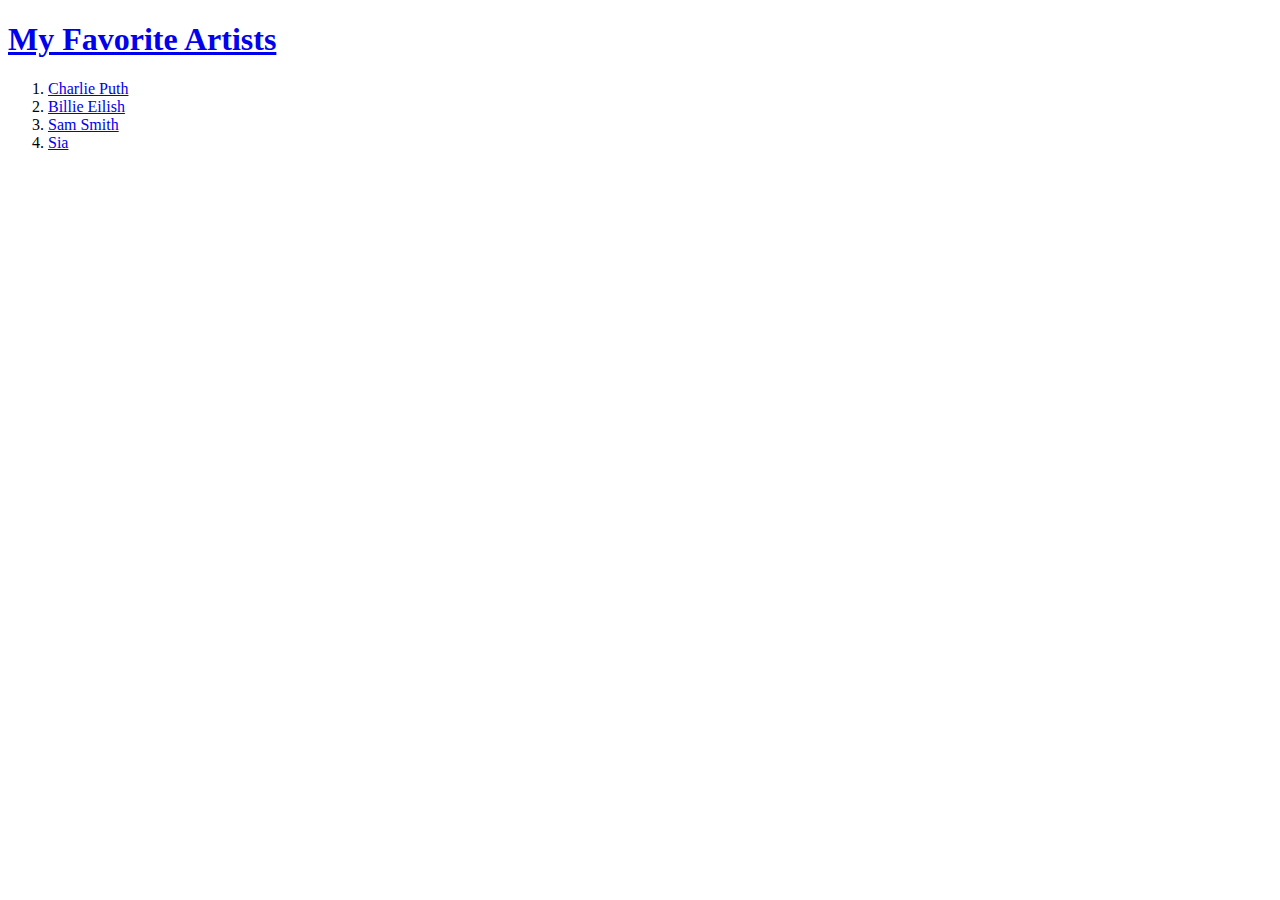
==== index.html @ 32820211 "웹사이트 완성!!!!" ====
<!DOCTYPE html>
<html>
  <head>
    <title>My Favorite Artists</title>
    <meta charset="utf-8" />
  </head>

  <body>
    <h1><a href="index.html">My Favorite Artists</a></h1>
    <ol>
      <li><a href="1.html">Charlie Puth</a></li>
      <li><a href="2.html">Billie Eilish</a></li>
      <li><a href="3.html">Sam Smith</a></li>
      <li><a href="4.html">Sia</a></li>
    </ol>
  </body>
</html>
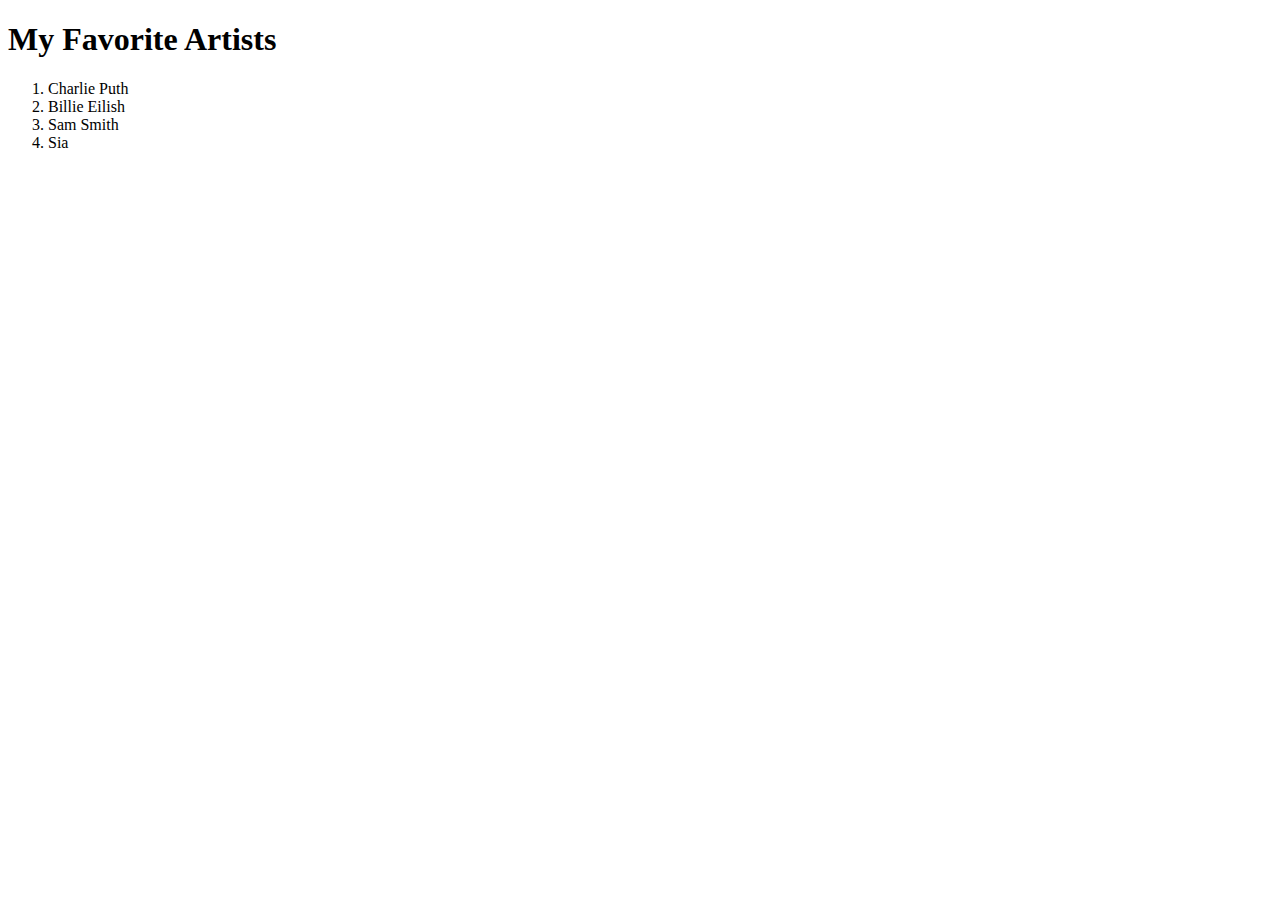
==== commit bc3d88fa: "css 활용하기" ====
--- a/index.html
+++ b/index.html
@@ -3,6 +3,12 @@
   <head>
     <title>My Favorite Artists</title>
     <meta charset="utf-8" />
+    <style>
+      a {
+        color: black;
+        text-decoration: none;
+      }
+    </style>
   </head>
 
   <body>
@@ -13,5 +19,18 @@
       <li><a href="3.html">Sam Smith</a></li>
       <li><a href="4.html">Sia</a></li>
     </ol>
+    <!--Start of Tawk.to Script-->
+    <script type="text/javascript">
+      var Tawk_API=Tawk_API||{}, Tawk_LoadStart=new Date();
+      (function(){
+      var s1=document.createElement("script"),s0=document.getElementsByTagName("script")[0];
+      s1.async=true;
+      s1.src='https://embed.tawk.to/634bbcdab0d6371309c9c54a/1gfftjdrk';
+      s1.charset='UTF-8';
+      s1.setAttribute('crossorigin','*');
+      s0.parentNode.insertBefore(s1,s0);
+      })();
+    </script>
+  <!--End of Tawk.to Script-->
   </body>
 </html>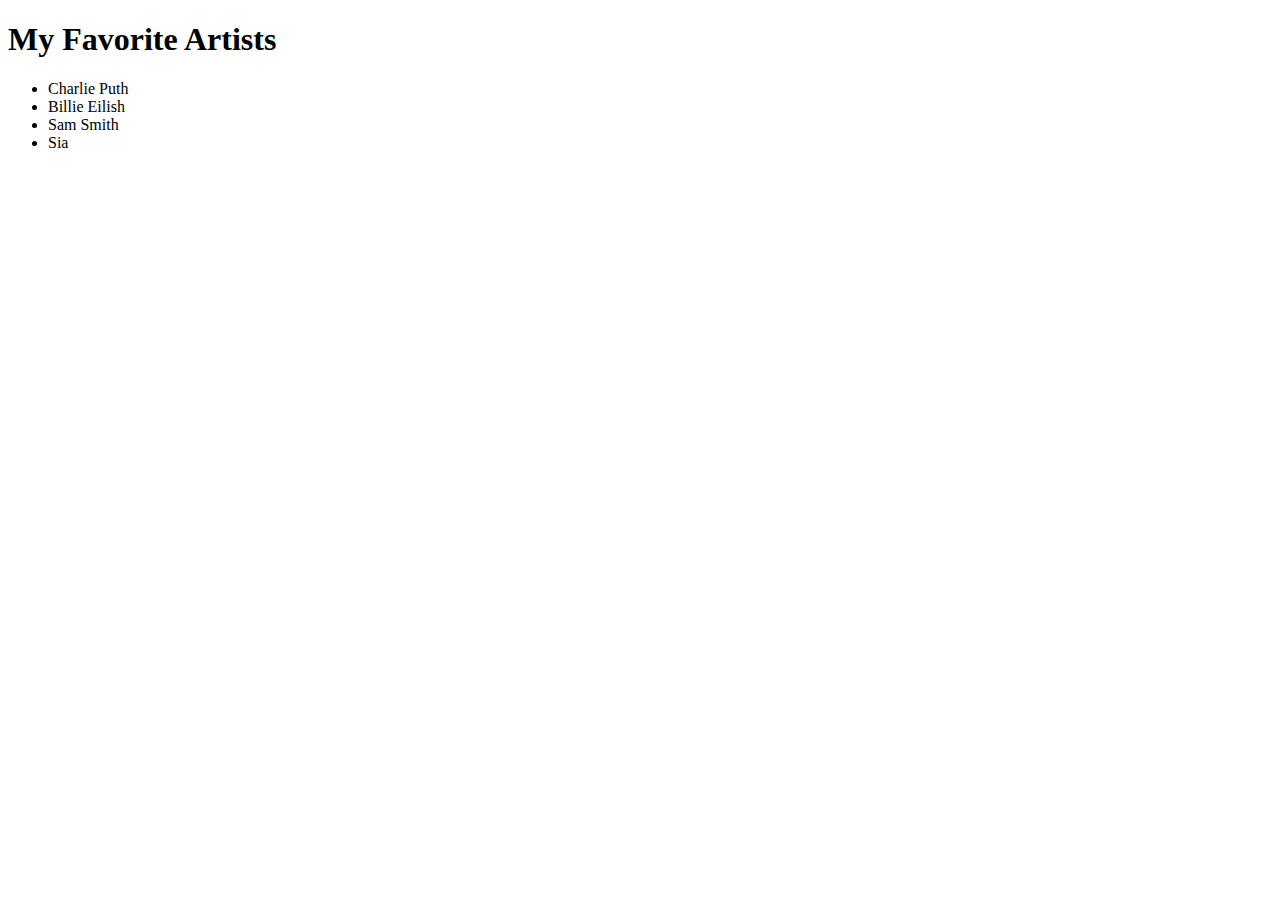
==== commit 04fa1c45: "미디어쿼리 적용" ====
--- a/index.html
+++ b/index.html
@@ -13,12 +13,14 @@
 
   <body>
     <h1><a href="index.html">My Favorite Artists</a></h1>
-    <ol>
-      <li><a href="1.html">Charlie Puth</a></li>
-      <li><a href="2.html">Billie Eilish</a></li>
-      <li><a href="3.html">Sam Smith</a></li>
-      <li><a href="4.html">Sia</a></li>
-    </ol>
+    <div id="artists">
+      <ul>
+        <li><a href="1.html">Charlie Puth</a></li>
+        <li><a href="2.html">Billie Eilish</a></li>
+        <li><a href="3.html">Sam Smith</a></li>
+        <li><a href="4.html">Sia</a></li>
+      </ul>
+    </div>
     <!--Start of Tawk.to Script-->
     <script type="text/javascript">
       var Tawk_API=Tawk_API||{}, Tawk_LoadStart=new Date();
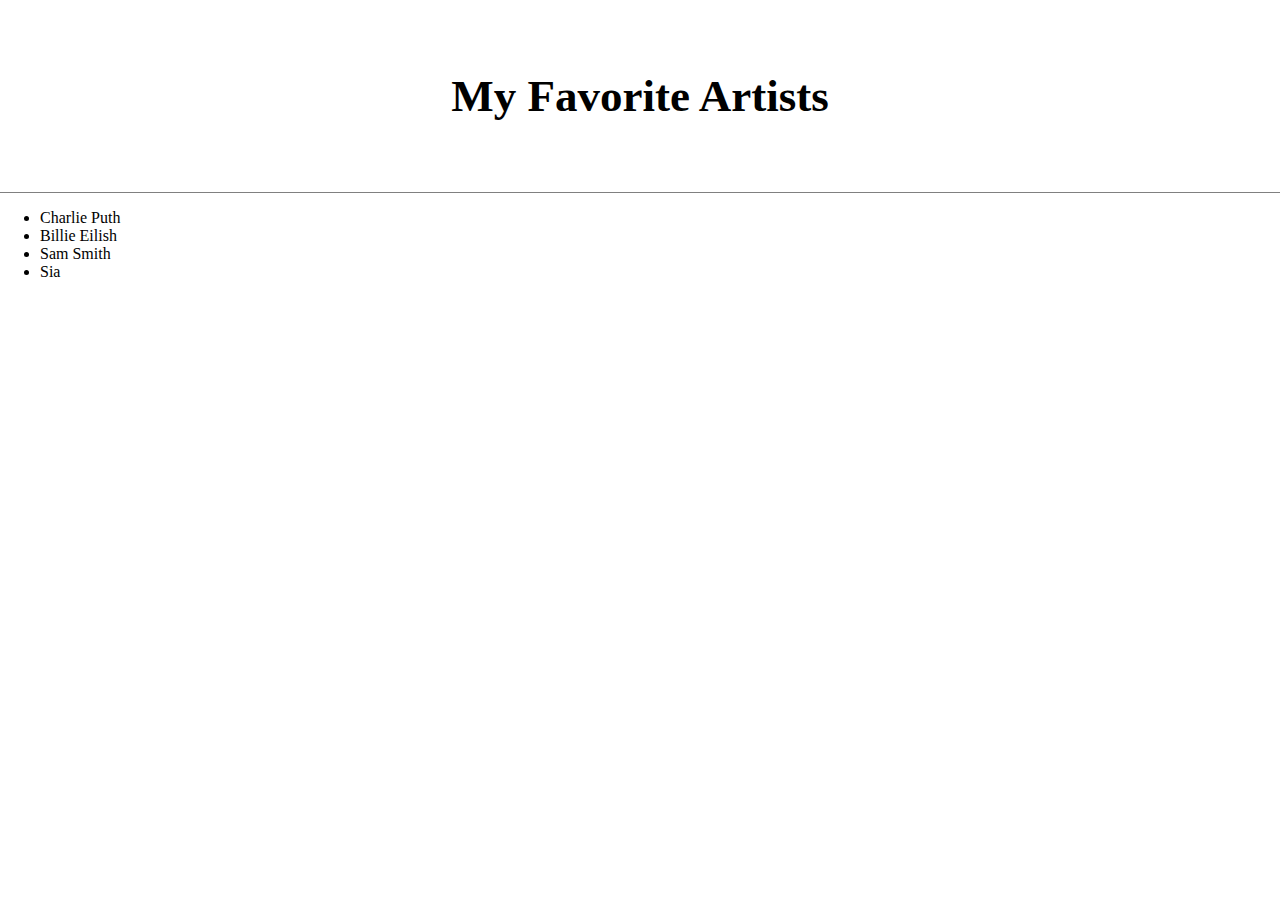
==== commit 4efd4055: "css 내용 중복의 제거" ====
--- a/index.html
+++ b/index.html
@@ -3,12 +3,7 @@
   <head>
     <title>My Favorite Artists</title>
     <meta charset="utf-8" />
-    <style>
-      a {
-        color: black;
-        text-decoration: none;
-      }
-    </style>
+    <link rel="stylesheet" href="/style.css">
   </head>
 
   <body>
--- a/style.css
+++ b/style.css
@@ -0,0 +1,111 @@
+body {
+  margin: 0px;
+}
+a {
+  color: black;
+  text-decoration: none;
+}
+h1 {
+  font-size: 45px;
+  text-align: center;
+  border-bottom: 1px solid gray;
+  margin: 0;
+  padding: 70px;
+}
+#grid {
+  display: grid;
+  grid-template-columns: 200px 1fr;
+}
+#grid #artists {
+  border-right: 1px solid gray;
+}
+#grid ul {
+  margin: auto;
+  margin-top: 50px;
+  padding-left: 50px;
+}
+#grid #article {
+  display: grid;
+  padding-left: 100px;
+  padding-right: 100px;
+}
+#grid #article #info {
+  width: 600px;
+  margin: auto;
+  margin-top: 50px;
+}
+#grid #article #info h2 {
+  margin: 0px;
+  font-size: 30px;
+  text-align: center;
+  padding: 10px;
+  border: 1px solid gray;
+}
+#grid #article #info #img {
+  margin: 0px;
+  padding: 20px;
+  text-align: center;
+  border-left: 1px solid gray;
+  border-right: 1px solid gray;
+  border-bottom: 1px solid gray;
+}
+#grid #article #info #youtube {
+  margin: 0px;
+  padding: 20px;
+  text-align: center;
+  border-left: 1px solid gray;
+  border-right: 1px solid gray;
+  border-bottom: 1px solid gray;
+}
+#grid #article #data {
+  width: 570px;
+  margin: auto;
+  margin-top: 80px;
+}
+#grid #article #data p {
+  margin-bottom: 25px;
+}
+#grid #article #disqus_thread {
+  margin: 50px;
+  margin-top: 80px;
+}
+
+@media (max-width:800px) {
+  h1 {
+    border-bottom: none;
+  }
+  #grid {
+    display: block;
+  }
+  #grid #artists {
+    border-top: 1px solid gray;
+    border-bottom: 1px solid gray;
+    border-right: none;
+  }
+  #grid ul {
+    border-right:none;
+    list-style: none;
+    width: 600px;
+    padding: 0px;
+    margin: auto;
+    margin-top: 10px;
+    margin-bottom: 10px;
+    text-align: center;
+  }
+  #grid ul li {
+    display: inline;
+    padding: 0px;
+    margin: 0px;
+    margin-left: 30px;
+    margin-right: 30px;
+  }
+  #grid #article {
+    padding: auto;
+    padding-left: 50px;
+    padding-right: 50px;
+  }
+  #grid #article #info {
+    margin: auto;
+    margin-top: 80px;
+  }
+}